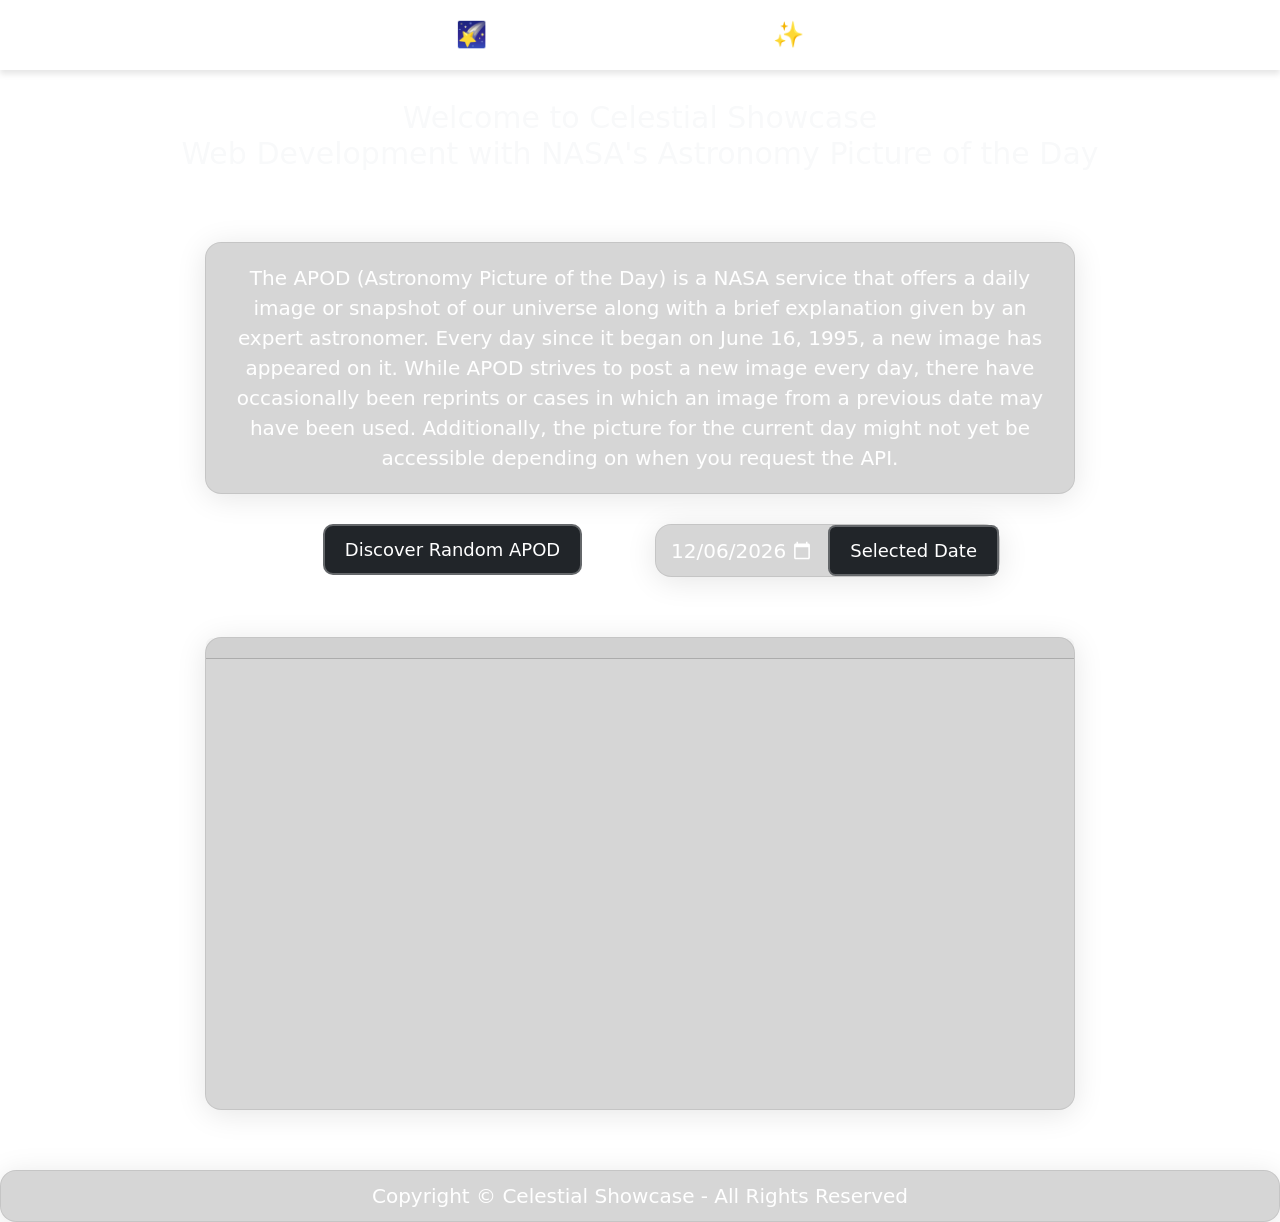
==== index.html @ fc4e8dd4 "inatial commit" ====
<!DOCTYPE html>
<html lang="en">

<head>
  <meta charset="UTF-8">
  <meta name="viewport" content="width=device-width, initial-scale=1.0">
  <title>NASA Astronomy Picture of the Day</title>
  <link href="https://cdn.jsdelivr.net/npm/bootstrap@5.3.2/dist/css/bootstrap.min.css" rel="stylesheet"
    integrity="sha384-T3c6CoIi6uLrA9TneNEoa7RxnatzjcDSCmG1MXxSR1GAsXEV/Dwwykc2MPK8M2HN" crossorigin="anonymous">

  <link rel="stylesheet" href="style.css">

</head>



<body onload="loadCurrentDateAPOD()">

  <video id="video-background" autoplay muted loop>
    <source src="Galaxy34.mp4" type="video/mp4">
    Your browser does not support the video tag.
  </video>

  <nav class="navbar navbar-expand-lg navbar-dark">
    <div class="container">
      <a class="navbar-brand p_title" href="#">🌠CELESTIAL SHOWCASE✨</a>

    </div>
  </nav>


  <header class="h4 text-light p-2">
    Welcome to Celestial Showcase<br>Web Development with NASA's Astronomy Picture of the Day
  </header>

  <main class="container my-5">

    <section class="text-center mb-5">

      <article class="glass text-white p-3 mb-4">
        The APOD (Astronomy Picture of the Day) is a NASA service that offers a daily image or snapshot of our
        universe
        along with a brief explanation given by an expert astronomer. Every day since it began on June 16, 1995,
        a new
        image has appeared on it.
        While APOD strives to post a new image every day, there have occasionally been reprints or cases in
        which an
        image
        from a previous date may have been used. Additionally, the picture for the current day might not yet be
        accessible
        depending on when you request the API.
      </article>

      <div class="row justify-content-center">
        <div class="col-md-5 mb-2 mb-md-0">
          <button class="btn btn-dark btn-lg btn-block" onclick="loadAPODData()">Discover Random
            APOD</button>
        </div>

        <div class="col-md-5">
          <div class="input-group date">
            <input type="date" id="datePicker" class="form-control border-0 " max="" min="1995-06-16" value="">
            <div class="input-group-append ">
              <button class="btn btn-dark btn-block" onclick="loadSelectedDateAPOD()">Selected Date
              </button>
            </div>
          </div>
        </div>
      </div>

    </section>


    <section class="card mx-auto my-auto text-white" style="max-width: 1080px; ">
      <h5 class="card-header text-center" id="apodTitle"></h5>
      <div id="apodImage"></div>
      <div class="card-body">
        <h6 class="text-left mb-2 text-white" id="apodDate"></h6>
        <p class="card-text" id="apodDescription"></p>
      </div>
    </section>


  </main>

  <footer class="glass">
    Copyright © Celestial Showcase - All Rights Reserved
  </footer>



  <script src="script.js">
  </script>

</body>

</html>
---- style.css ----
html {
  font-size: 16px;
}

@media (max-width: 767px) {
  html {
    font-size: 14px;
  }
}

@media (min-width: 768px) {
  html {
    font-size: 16px;
  }
}

@media (min-width: 992px) {
  html {
    font-size: 18px;
  }
}

@media (min-width: 1200px) {
  html {
    font-size: 20px;
  }
}

.container {
  max-width: 900px;
  margin: 0 auto;
}

h1 {
  font-size: 2rem;
}

h3 {
  font-size: 1.5rem;
}

p {
  font-size: 1rem;
}

.navbar {
  background: rgba(255, 255, 255, 0.1);
  backdrop-filter: blur(10px);
  box-shadow: 0 4px 6px rgba(0, 0, 0, 0.1);
  margin-bottom: 20px;
  justify-content: center;
}

.navbar-brand {
  display: flex;
  justify-content: center;
  width: 100%;
}

.nav-link {
  color: #fff;
  transition: color 0.3s ease;
}

.nav-link:hover {
  color: rgba(255, 255, 255, 0.7);
}

header,
footer {
  padding: 10px 0;
  text-align: center;
  color: white;
}

button,
.btn {
  color: #fff;
  padding: 0.5rem 1rem;
  font-size: 0.9rem;
  border: 2px solid rgba(255, 255, 255, 0.3);
  transition: all 0.3s ease;
}

button:hover,
.btn:hover {
  border-color: rgba(255, 255, 255, 0.5);
  box-shadow: 0 0 20px rgba(255, 255, 255, 0.7);
}

.input-group.date {
  background: rgba(0, 0, 0, 0.16);
  border-radius: 16px;
  box-shadow: 0 4px 30px rgba(0, 0, 0, 0.1);
  backdrop-filter: blur(10.2px);
  -webkit-backdrop-filter: blur(10.2px);
  border: 1px solid rgba(0, 0, 0, 0.08);
}

.input-group.date .form-control {
  background: transparent;
  color: #fff;
  box-shadow: none;
  border: 2px solid rgba(255, 255, 255, 0.3);
  transition: all 0.3s ease;
}

input[type="date"] {
  color: white;
  background-color: transparent;
  border: 2px solid rgba(255, 255, 255, 0.3);
  transition: all 0.3s ease;

}

input[type="date"]:hover,
input[type="date"]:focus {
  border-color: rgba(255, 255, 255, 0.5);
  box-shadow: 0 0 20px rgba(255, 255, 255, 0.7);
}

input[type="date"]::-webkit-calendar-picker-indicator {
  filter: invert(1);
  opacity: 1;
  cursor: pointer;
}

.card,
.glass {
  background: rgba(0, 0, 0, 0.16);
  border-radius: 16px;
  box-shadow: 0 4px 30px rgba(0, 0, 0, 0.1);
  backdrop-filter: blur(15px);
  -webkit-backdrop-filter: blur(15px);
  border: 1px solid rgba(0, 0, 0, 0.08);
}

#apodImage {
  background-size: contain;
  background-position: center;
  background-repeat: no-repeat;
  min-height: 200px;
}

@media (max-width: 576px) {
  #apodImage {
    min-height: 200px;
  }
}

@media (min-width: 577px) and (max-width: 768px) {
  #apodImage {
    min-height: 300px;
  }
}

@media (min-width: 769px) {
  #apodImage {
    min-height: 400px;
  }
}

.navbar,
.h3,
.container {
  z-index: 1;
  color: white;
}

#video-background {
  position: fixed;
  top: 0;
  left: 0;
  width: 100%;
  height: 100%;
  object-fit: cover;
  z-index: -1;
}
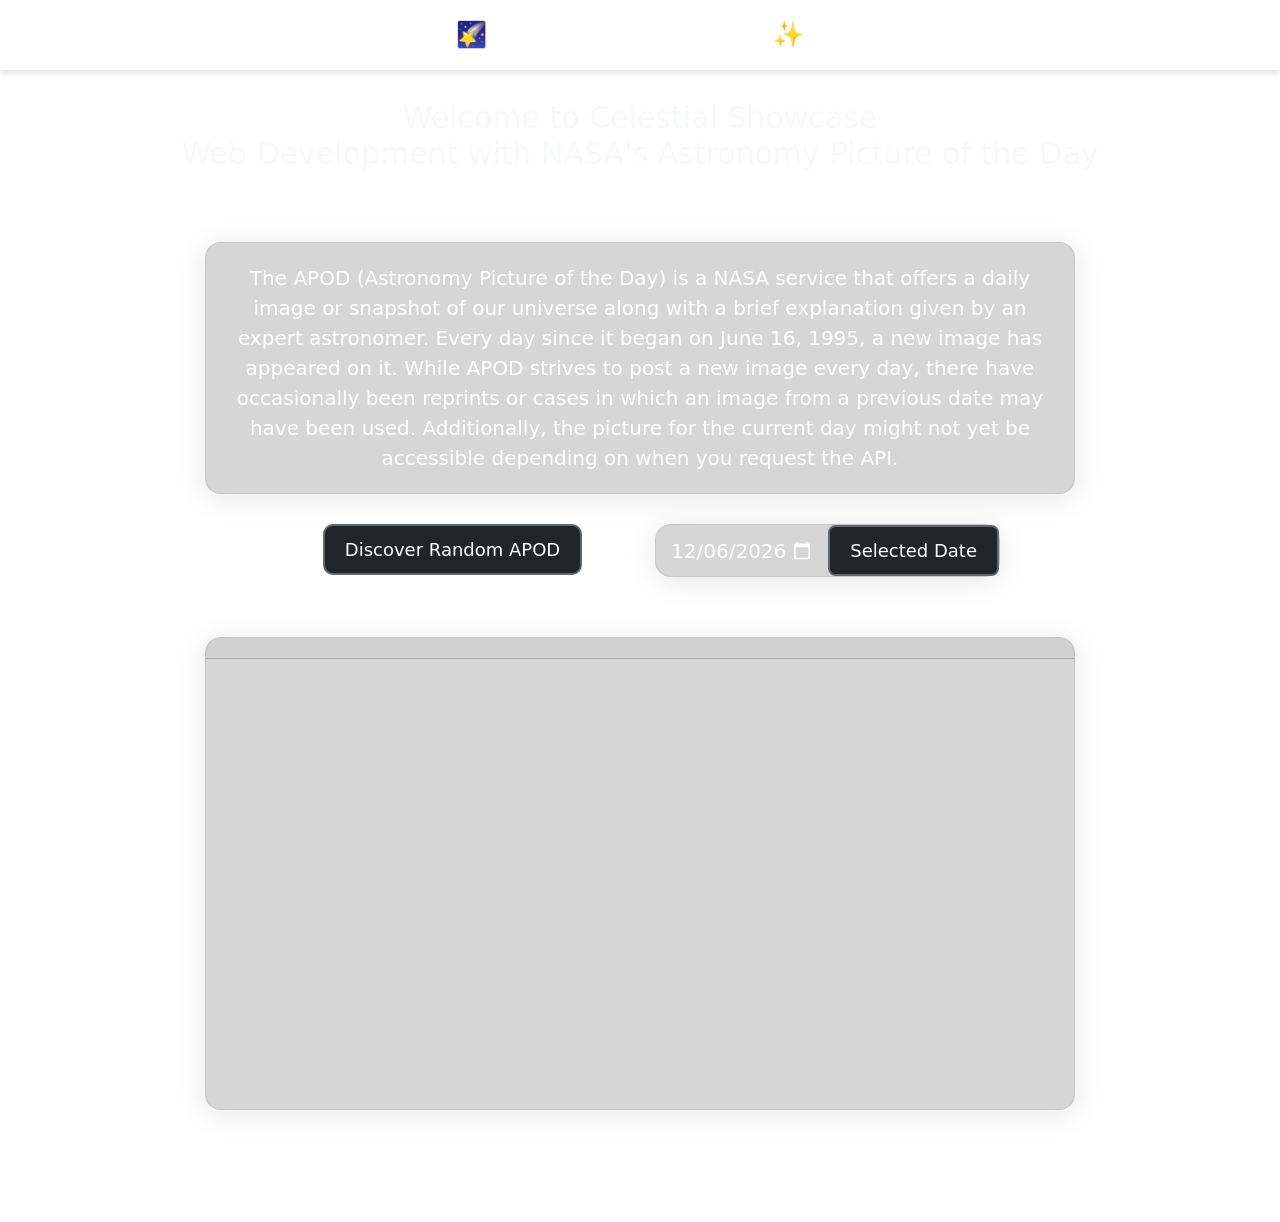
==== commit 16db5143: "inatial commit" ====
--- a/index.html
+++ b/index.html
@@ -84,7 +84,7 @@
   </main>
 
   <footer class="glass">
-    Copyright © Celestial Showcase - All Rights Reserved
+    Copyright © Rayan Celestial Showcase - All Rights Reserved
   </footer>
 
 
--- a/style.css
+++ b/style.css
@@ -113,8 +113,7 @@
 
 }
 
-input[type="date"]:hover,
-input[type="date"]:focus {
+input[type="date"]:hover, input[type="date"]:focus {
   border-color: rgba(255, 255, 255, 0.5);
   box-shadow: 0 0 20px rgba(255, 255, 255, 0.7);
 }
@@ -125,8 +124,7 @@
   cursor: pointer;
 }
 
-.card,
-.glass {
+.card, .glass{
   background: rgba(0, 0, 0, 0.16);
   border-radius: 16px;
   box-shadow: 0 4px 30px rgba(0, 0, 0, 0.1);
@@ -153,16 +151,14 @@
     min-height: 300px;
   }
 }
-
+ 
 @media (min-width: 769px) {
   #apodImage {
     min-height: 400px;
   }
 }
 
-.navbar,
-.h3,
-.container {
+.navbar, .h3, .container {
   z-index: 1;
   color: white;
 }
